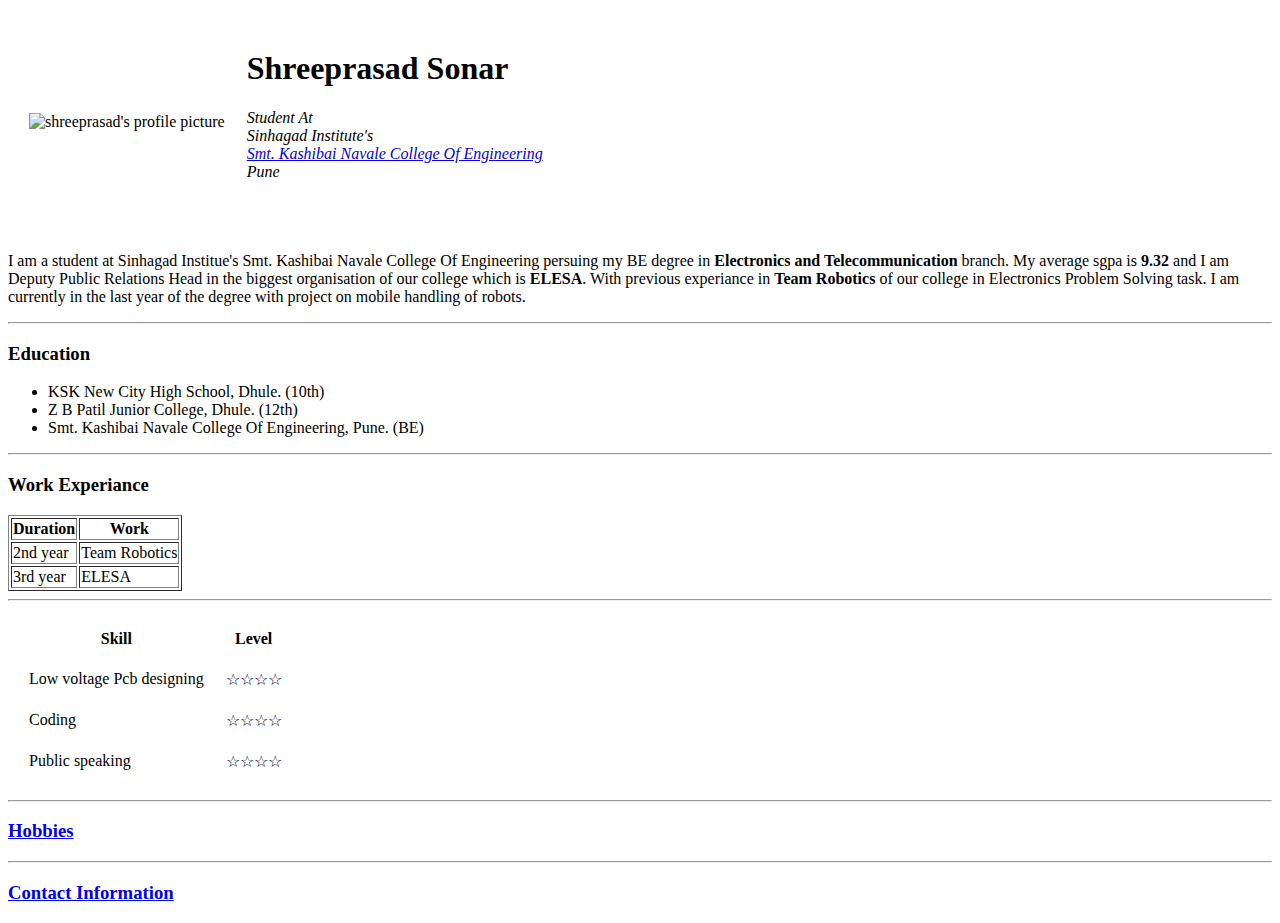
==== index.html @ 096db469 "Added initial cv website files" ====
<!DOCTYPE html>
<html lang="en" dir="ltr">
  <head>
    <meta charset="utf-8">
    <title>Shreeprasad's Personal Site</title>
  </head>
  <body>
    <table cellspacing="20">
      <tr>
        <td><img src="https://media-exp1.licdn.com/dms/image/C5603AQFAEH8QtY8b7w/profile-displayphoto-shrink_200_200/0?e=1594857600&v=beta&t=xHHE2DBuz2CSw1Wit5fPK2aBqf9Zrb-OwhQ8kv25hA4" alt="shreeprasad's profile picture"></td>
        <td>  <h1>Shreeprasad Sonar</h1>
          <p><em>Student At <br>Sinhagad Institute's <br><a href="http://cms.sinhgad.edu/sinhgad_engineering_institutes/skncoe_vadgaon/institute_details.aspx">Smt. Kashibai Navale College Of Engineering </a><br>Pune</em></p><br></td>
      </tr>
    </table>
    <P>
      I am a student at Sinhagad Institue's Smt. Kashibai Navale College Of Engineering persuing my BE degree in <strong>Electronics and Telecommunication</strong> branch. My average
      sgpa is <strong>9.32</strong> and I am Deputy Public Relations Head in the biggest organisation of our college which is <strong>ELESA</strong>. With previous experiance in <strong>Team Robotics</strong> of our
      college in Electronics Problem Solving task. I am currently in the last year of the degree with project on mobile handling of robots.
      </P>
      <hr>
      <h3>Education</h3>
      <ul>
        <li>KSK New City High School, Dhule. (10th)</li>
        <li>Z B Patil Junior College, Dhule. (12th)</li>
        <li>Smt. Kashibai Navale College Of Engineering, Pune. (BE)</li>
        </ul>
      <hr>
      <h3>Work Experiance</h3>
      <table border="1">
        <thead>
          <tr>
            <th>Duration</th>
            <th>Work</th>
          </tr>
        </thead>
        <tbody>
          <tr>
            <td>2nd year</td>
            <td>Team Robotics</td>
          </tr>
          <tr>
            <td>3rd year</td>
            <td>ELESA</td>
          </tr>
        </tbody>
        <tfoot>

        </tfoot>

      </table>
      <hr>
        <table cellspacing="20">
          <tr>
            <th>Skill</th>
            <th>Level</th>
          </tr>
          <tr>
            <td>Low voltage Pcb designing</td>
            <td>☆☆☆☆</td>
          </tr>
          <tr>
            <td>Coding</td>
            <td>☆☆☆☆</td>
          </tr>
          <tr>
            <td>Public speaking</td>
            <td>☆☆☆☆</td>
          </tr>
        </table>
      <hr>
      <h3><a href="D:\Stack Developer\Web Development\HTML - Personal Site\hobbies.html">Hobbies</a></h3>
      <hr>
      <h3><a href="D:\Stack Developer\Web Development\HTML - Personal Site\contact.html">Contact Information</a></h3>
  </body>
</html>
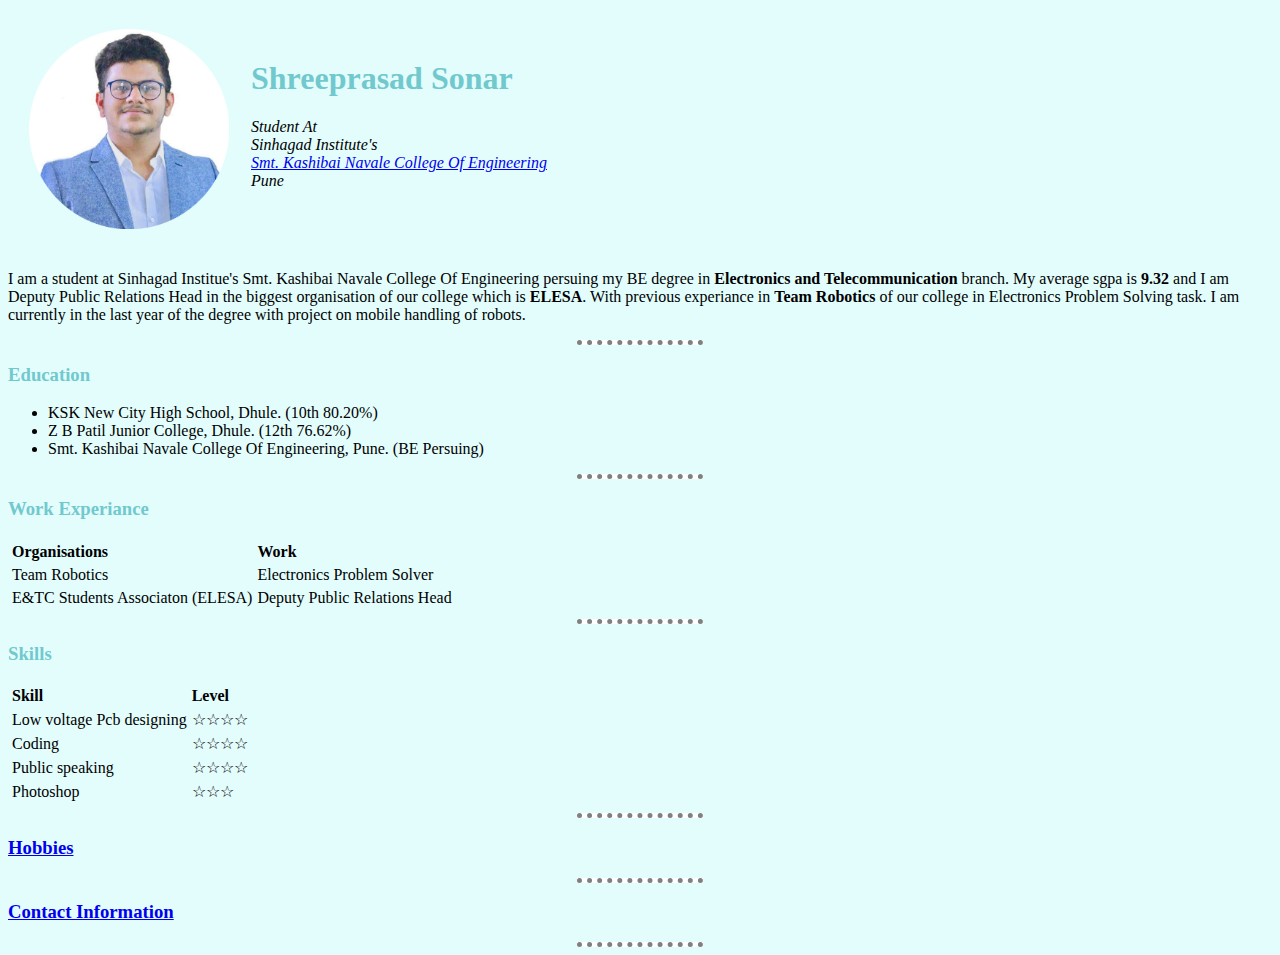
==== commit 7338e189: "Add files via upload" ====
--- a/index.html
+++ b/index.html
@@ -3,11 +3,12 @@
   <head>
     <meta charset="utf-8">
     <title>Shreeprasad's Personal Site</title>
+    <link rel="stylesheet" href="styles.css">
   </head>
   <body>
-    <table cellspacing="20">
+    <table cellspacing="20" >
       <tr>
-        <td><img src="https://media-exp1.licdn.com/dms/image/C5603AQFAEH8QtY8b7w/profile-displayphoto-shrink_200_200/0?e=1594857600&v=beta&t=xHHE2DBuz2CSw1Wit5fPK2aBqf9Zrb-OwhQ8kv25hA4" alt="shreeprasad's profile picture"></td>
+        <td><img src="Shree_circular.png" alt="shreeprasad's profile picture"></td>
         <td>  <h1>Shreeprasad Sonar</h1>
           <p><em>Student At <br>Sinhagad Institute's <br><a href="http://cms.sinhgad.edu/sinhgad_engineering_institutes/skncoe_vadgaon/institute_details.aspx">Smt. Kashibai Navale College Of Engineering </a><br>Pune</em></p><br></td>
       </tr>
@@ -20,27 +21,27 @@
       <hr>
       <h3>Education</h3>
       <ul>
-        <li>KSK New City High School, Dhule. (10th)</li>
-        <li>Z B Patil Junior College, Dhule. (12th)</li>
-        <li>Smt. Kashibai Navale College Of Engineering, Pune. (BE)</li>
+        <li>KSK New City High School, Dhule. (10th 80.20%)</li>
+        <li>Z B Patil Junior College, Dhule. (12th 76.62%)</li>
+        <li>Smt. Kashibai Navale College Of Engineering, Pune. (BE Persuing)</li>
         </ul>
       <hr>
       <h3>Work Experiance</h3>
-      <table border="1">
+      <table border="0" border-style="none" cellspacing="3">
         <thead>
           <tr>
-            <th>Duration</th>
-            <th>Work</th>
+            <th align="left">Organisations</th>
+            <th align="left">Work</th>
           </tr>
         </thead>
         <tbody>
           <tr>
-            <td>2nd year</td>
-            <td>Team Robotics</td>
+            <td> Team Robotics </td>
+            <td> Electronics Problem Solver </td>
           </tr>
           <tr>
-            <td>3rd year</td>
-            <td>ELESA</td>
+            <td> E&TC Students Associaton (ELESA) </td>
+            <td> Deputy Public Relations Head </td>
           </tr>
         </tbody>
         <tfoot>
@@ -49,10 +50,11 @@
 
       </table>
       <hr>
-        <table cellspacing="20">
+      <h3>Skills</h3>
+        <table cellspacing="3">
           <tr>
-            <th>Skill</th>
-            <th>Level</th>
+            <th align="left">Skill</th>
+            <th align="left">Level</th>
           </tr>
           <tr>
             <td>Low voltage Pcb designing</td>
@@ -66,10 +68,15 @@
             <td>Public speaking</td>
             <td>☆☆☆☆</td>
           </tr>
+          <tr>
+            <td>Photoshop</td>
+            <td>☆☆☆</td>
+          </tr>
         </table>
       <hr>
-      <h3><a href="D:\Stack Developer\Web Development\HTML - Personal Site\hobbies.html">Hobbies</a></h3>
+      <h3><a href="hobbies.html">Hobbies</a></h3>
       <hr>
-      <h3><a href="D:\Stack Developer\Web Development\HTML - Personal Site\contact.html">Contact Information</a></h3>
+      <h3><a href="contact.html">Contact Information</a></h3>
+      <hr>
   </body>
 </html>
--- a/styles.css
+++ b/styles.css
@@ -0,0 +1,25 @@
+body {
+  background-color: #e3fdfd;
+}
+
+
+hr{
+  background-color: white;
+  border-style: none;
+  border-top-style: dotted;
+  border-color: grey;
+  border-width: 5px;
+  width: 10%;
+}
+
+img{
+  height: 200px;
+}
+
+h1{
+  color: #71c9ce;
+}
+
+h3{
+  color: #71c9ce;
+}
